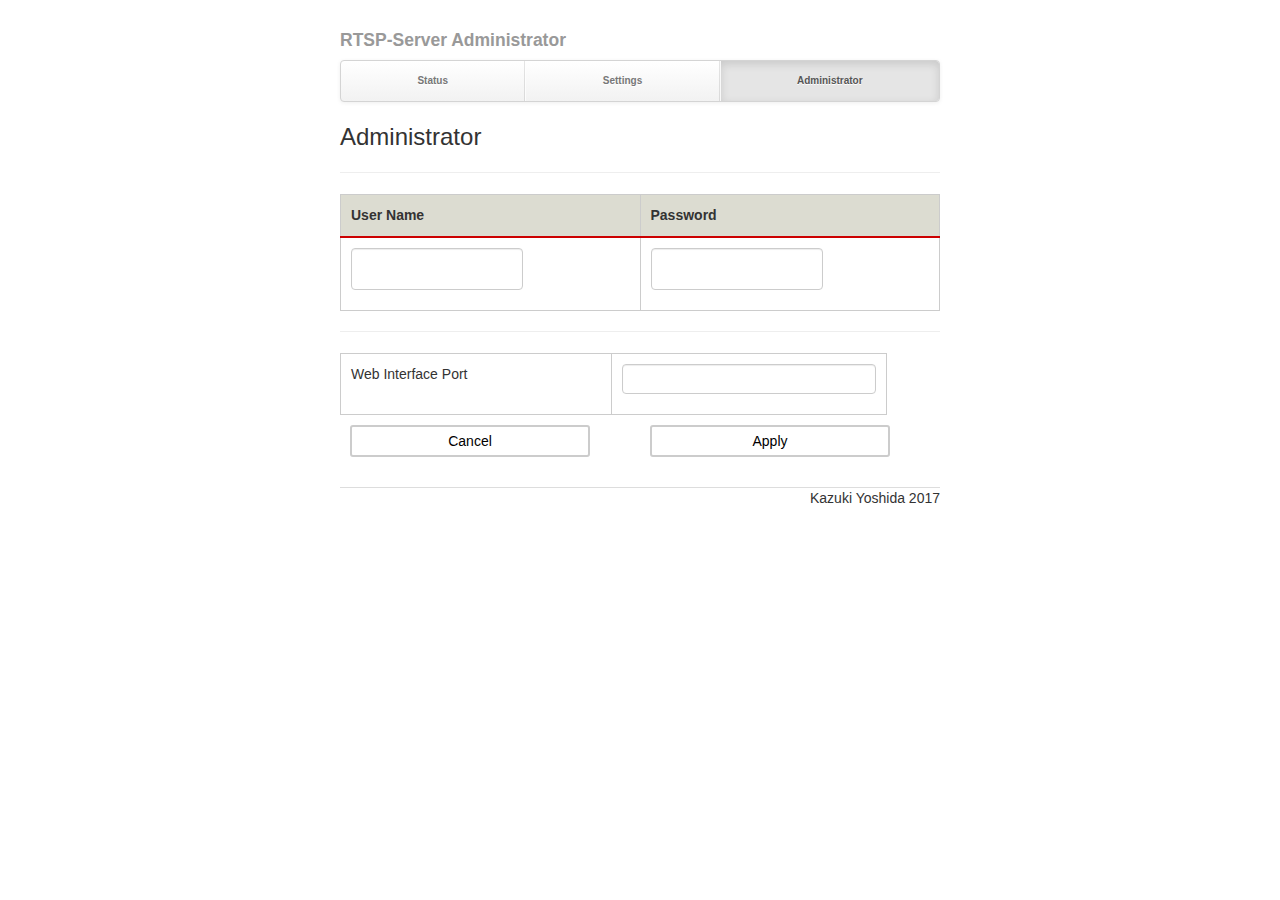
==== html/administrator.html @ 8bdfd5a7 "Fixed HTML layout." ====
<!DOCTYPE html>
<html lang="en">
  <head>
    <meta charset="utf-8" />
    <title>RTSP-Server Administrator</title>
    <meta name="viewport" content="width=device-width, initial-scale=1.0" />
    <meta name="description" content="Software Developed in Shizuoka" />
    <meta name="author" content="Kazuki Yoshida Japan" />
    <!-- Le styles -->
    <link href="css/bootstrap.css" rel="stylesheet" />
    <link href="css/list_view.css" rel="stylesheet" />
    <style type="text/css">body { padding-top: 20px; padding-bottom: 60px; } /* Custom container */ .container { margin: 0 auto; max-width: 1000px; } .container &gt; hr { margin: 60px 0; } /* Main marketing message and sign up button */ .jumbotron {
    margin: 20px 0; text-align: left; } .jumbotron h1 { font-size: 100px; line-height: 1; } .jumbotron .lead { font-size: 24px; line-height: 1.25; } .jumbotron .btn { font-size: 21px; padding: 14px 24px; } /* Supporting marketing content */ .marketing {
    margin: 60px 0; } .marketing p + h4 { margin-top: 28px; } /* Customize the navbar links to be fill the entire space of the .navbar */ .navbar .navbar-inner { padding: 0; } .navbar .nav { margin: 0; display: table; width: 100%; } .navbar .nav li {
    display: table-cell; width: 1%; float: none; } .navbar .nav li a { font-weight: bold; text-align: center; border-left: 1px solid rgba(255,255,255,.75); border-right: 1px solid rgba(0,0,0,.1); } .navbar .nav li:first-child a { border-left: 0;
    border-radius: 3px 0 0 3px; } .navbar .nav li:last-child a { border-right: 0; border-radius: 0 3px 3px 0; }</style>
    <!-- HTML5 shim, for IE6-8 support of HTML5 elements -->
    <!--[if lt IE 9]>
      <script src="js/html5shiv.js"></script>
    <![endif]-->
    <!-- Fav and touch icons -->
    <script type='text/javascript' src='scripts/jquery.js'></script>
    <script type='text/javascript' src='scripts/index.js'></script>
  </head>
  <body>
    <div class="container">
      <div class="masthead">
        <h4 class="muted">RTSP-Server Administrator</h4>
        <div class="navbar">
          <div class="navbar-inner">
            <div class="container">
              <ul class="nav">
                <li>
                  <a href="index.html" style='font-size:10px;'>Status</a>
                </li>
                <li>
                  <a href="settings.html" style='font-size:10px;'>Settings</a>
                </li>
                <li class="active">
                  <a href="#" style='font-size:10px;'>Administrator</a>
                </li>
              </ul>
            </div>
          </div>
        </div>
        <!-- /.navbar -->
      </div>
      <!-- Jumbotron -->
      <div class="jumbotron">
        <p class="lead">Administrator</p>
      </div>
      <hr />
      <table class="type08">
        <thead>
          <tr>
            <th scope="cols">User Name</th>
            <th scope="cols">Password</th>
          </tr>
        </thead>
        <tbody>
          <tr>
            <td><input type="text" value=""/></td>
            <td><input type="password" value=""/></td>
          </tr>
        </tbody>
      </table>
      <hr />
      <table class="setting_list">
        <tbody id="setting_list_table">
	  <tr>
            <td>Web Interface Port</td>
            <td><input type="text" value=""/></td>
	  </tr>
        </tbody>
      </table>
      <table class="horizontal_layout">
        <tbody>
          <tr>
            <td><input class="square_btn" type="button" value="Cancel"></input></td>
            <td><input class="square_btn" type="button" value="Apply"></input></td>
          </tr>
        </tbody>
      </table>
      <div class="footer_style">
        <p>Kazuki Yoshida 2017</p>
      </div>
    </div>
    <!-- /container -->
  </body>
</html>
---- html/css/list_view.css ----
table.type08 {
	border-collapse: collapse;
	text-align: left;
	line-height: 1.5;
	border-left: 1px solid #ccc;
	width:600px;
}

table.type08 thead th {
	padding: 10px;
	font-weight: bold;
	border-top: 1px solid #ccc;
	border-right: 1px solid #ccc;
	border-bottom: 2px solid #c00;
	background: #dcdcd1;
}

table.type08 tbody th {
	width: 150px;
	padding: 10px;
	font-weight: bold;
	vertical-align: top;
	border-right: 1px solid #ccc;
	border-bottom: 1px solid #ccc;
	background: #ececec;
}

table.type08 tbody td {
	/*width: 250px;*/
	padding: 10px;
	vertical-align: top;
	border-right: 1px solid #ccc;
	border-bottom: 1px solid #ccc;
}

table.type08 tbody td input{
	width: 150px;
	padding: 10px;
	vertical-align: top;
	border-right: 1px solid #ccc;
	border-bottom: 1px solid #ccc;
}

table.setting_list {
	border-collapse: collapse;
	text-align: left;
	line-height: 1.5;
	border-top: 1px solid #ccc;
	border-left: 1px solid #ccc;
}

table.setting_list tbody td {
	width: 250px;
	padding: 10px;
	vertical-align: top;
	border-right: 1px solid #ccc;
	border-bottom: 1px solid #ccc;
}

table.setting_list tbody td input{
	width: 240px;
}

table.setting_list tbody td textarea{
	width: 240px;
	height: 200px;
	padding: 10px;
	resize: none;
	vertical-align: top;
	border-right: 1px solid #ccc;
	border-bottom: 1px solid #ccc;
}

input.checkbox {
	margin-bottom:10px;
	vertical-align: top;
}

table.horizontal_layout {
	border-collapse: collapse;
	text-align: left;
	line-height: 1.5;
	border: 0px 0px 0px 0px solid #FFFFFF;
	width:600px;
}

table.horizontal_layout tbody td {
	/*width: 250px;*/
	padding: 10px;
	border: 0px 0px 0px 0px solid #FFFFFF;
	vertical-align: top;
}

table.horizontal_layout tbody td input{
	width: 240px;
}
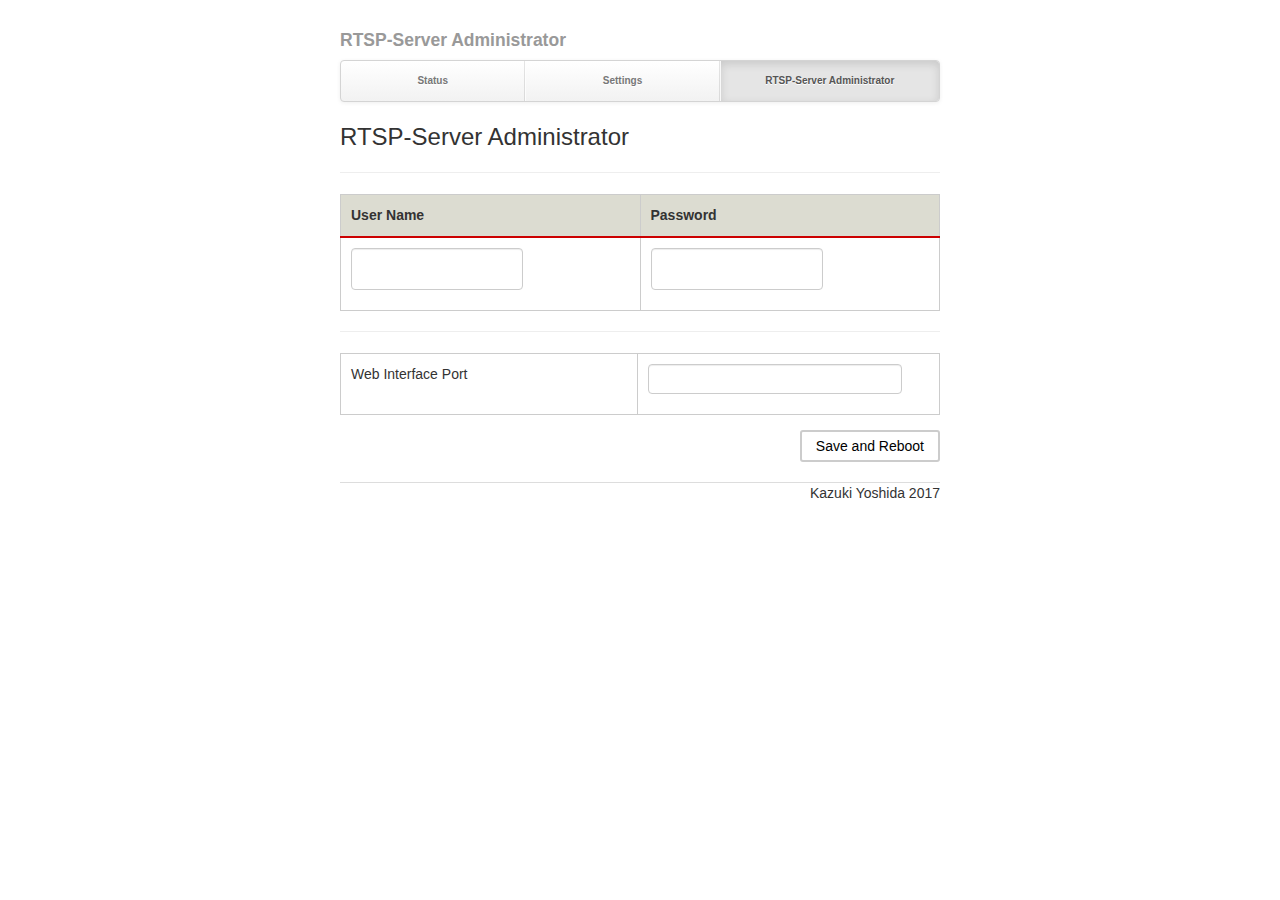
==== commit e50b58d6: "Update WEB interface process." ====
--- a/html/administrator.html
+++ b/html/administrator.html
@@ -37,7 +37,7 @@
                   <a href="settings.html" style='font-size:10px;'>Settings</a>
                 </li>
                 <li class="active">
-                  <a href="#" style='font-size:10px;'>Administrator</a>
+                  <a href="#" style='font-size:10px;'>RTSP-Server Administrator</a>
                 </li>
               </ul>
             </div>
@@ -47,7 +47,7 @@
       </div>
       <!-- Jumbotron -->
       <div class="jumbotron">
-        <p class="lead">Administrator</p>
+        <p class="lead">RTSP-Server Administrator</p>
       </div>
       <hr />
       <table class="type08">
@@ -66,21 +66,14 @@
       </table>
       <hr />
       <table class="setting_list">
-        <tbody id="setting_list_table">
+        <tbody>
 	  <tr>
             <td>Web Interface Port</td>
             <td><input type="text" value=""/></td>
 	  </tr>
         </tbody>
       </table>
-      <table class="horizontal_layout">
-        <tbody>
-          <tr>
-            <td><input class="square_btn" type="button" value="Cancel"></input></td>
-            <td><input class="square_btn" type="button" value="Apply"></input></td>
-          </tr>
-        </tbody>
-      </table>
+      <div class='button_layout'><input class="square_btn" type="button" value="Save and Reboot"></input></div>
       <div class="footer_style">
         <p>Kazuki Yoshida 2017</p>
       </div>
--- a/html/css/list_view.css
+++ b/html/css/list_view.css
@@ -47,6 +47,7 @@
 	line-height: 1.5;
 	border-top: 1px solid #ccc;
 	border-left: 1px solid #ccc;
+	width:600px;
 }
 
 table.setting_list tbody td {
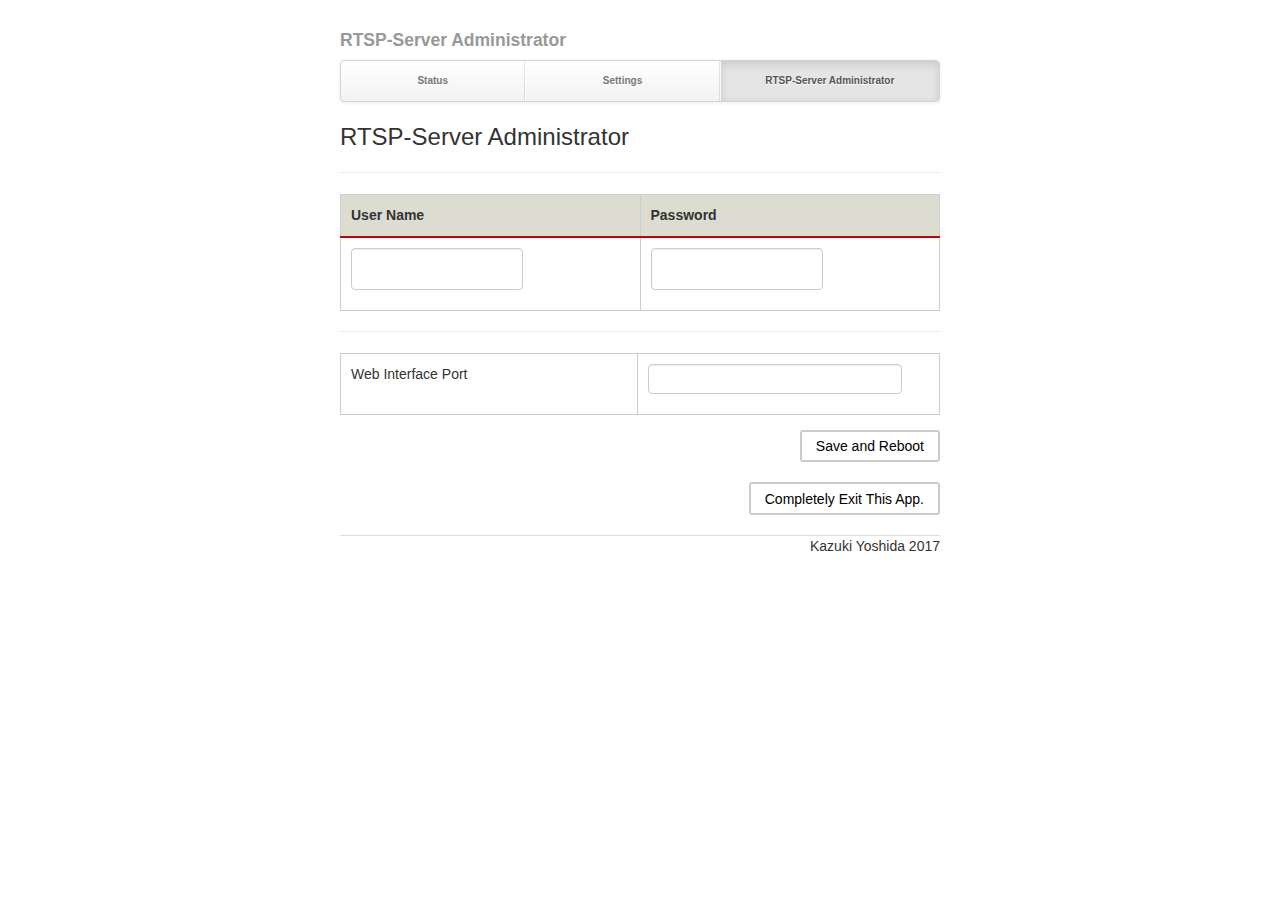
==== commit 07b8b75f: "Add external commandline control function. Add terminate application button." ====
--- a/html/administrator.html
+++ b/html/administrator.html
@@ -20,7 +20,9 @@
     <![endif]-->
     <!-- Fav and touch icons -->
     <script type='text/javascript' src='scripts/jquery.js'></script>
-    <script type='text/javascript' src='scripts/index.js'></script>
+    <script type='text/javascript' src='scripts/jquery.blockUI.js'></script>
+    <script type='text/javascript' src='scripts/block_interface.js'></script>
+    <script type='text/javascript' src='scripts/administrator.js'></script>
   </head>
   <body>
     <div class="container">
@@ -59,8 +61,8 @@
         </thead>
         <tbody>
           <tr>
-            <td><input type="text" value=""/></td>
-            <td><input type="password" value=""/></td>
+            <td><input type="text" value="" id="USERNAME"/></td>
+            <td><input type="password" value="" id="PASSWORD"/></td>
           </tr>
         </tbody>
       </table>
@@ -69,11 +71,12 @@
         <tbody>
 	  <tr>
             <td>Web Interface Port</td>
-            <td><input type="text" value=""/></td>
+            <td><input type="text" value="" id="BIND_PORT"/></td>
 	  </tr>
         </tbody>
       </table>
-      <div class='button_layout'><input class="square_btn" type="button" value="Save and Reboot"></input></div>
+      <div class='button_layout'><input class="square_btn" type="button" value="Save and Reboot" onClick='onApplyAdministratorSettings()'></input></div>
+      <div class='button_layout'><input class="square_btn" type="button" value="Completely Exit This App." onClick='onCompletelyExitApp()'></input></div>
       <div class="footer_style">
         <p>Kazuki Yoshida 2017</p>
       </div>
